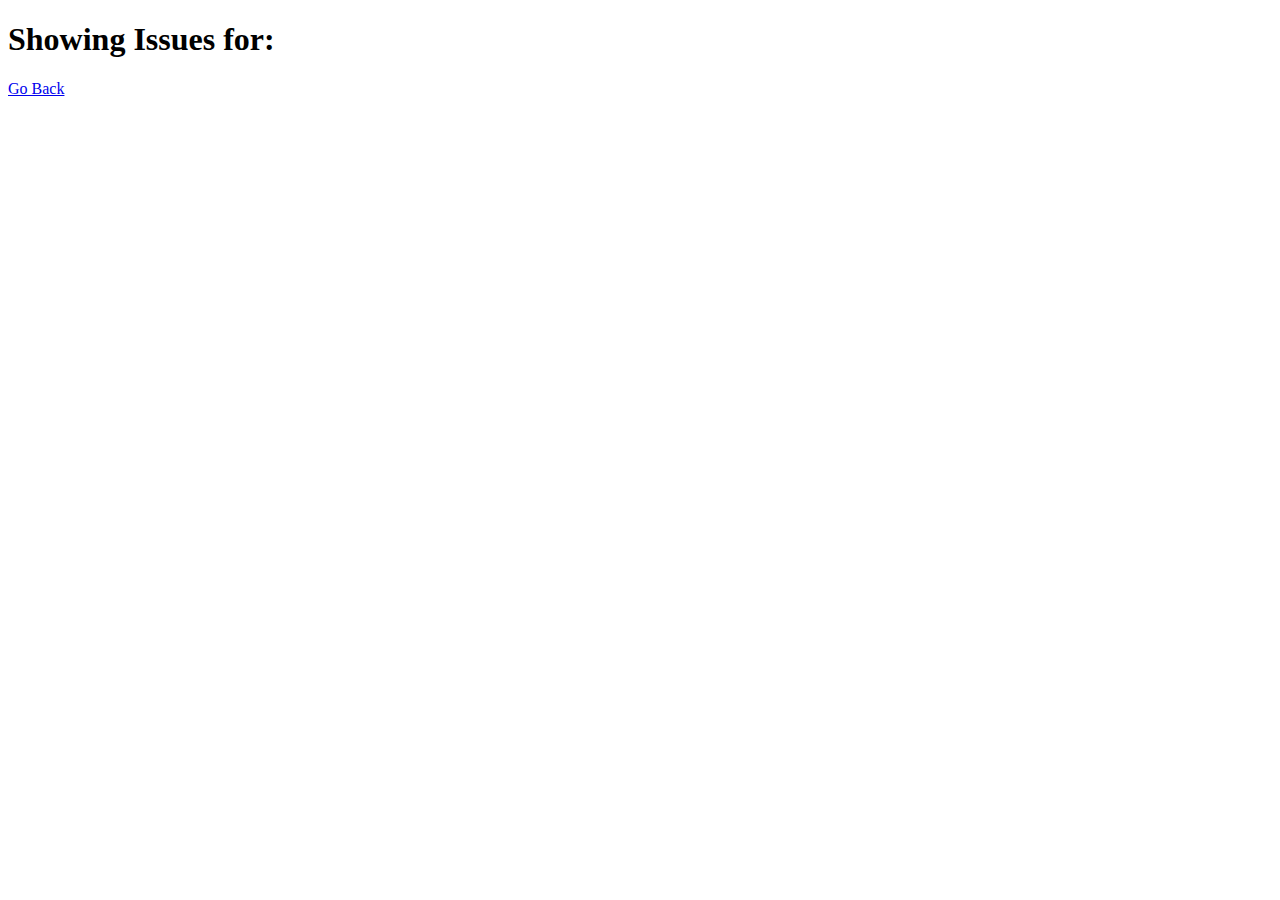
==== single-repo.html @ f5bf2ff4 "updated html and assets" ====
<!DOCTYPE html>
<html lang="en">

<head>
  <meta charset="UTF-8">
  <meta name="viewport" content="width=device-width, initial-scale=1.0">
  <meta http-equiv="X-UA-Compatible" content="ie=edge">
  <link rel="stylesheet" href="./assets/css/style.css" />
  <title>Git it Done</title>
</head>

<body class="flex-column min-100-vh">
  <header class="hero">
    <h1 class="app-title">Showing Issues for: <span id="repo-name"></span></h1>
    
    <div>
      <a href="./index.html" class="btn-back">
        Go Back
      </a>
    </div>
    
  </header>
  
  <main>
  
  </main>

</body>

</html>
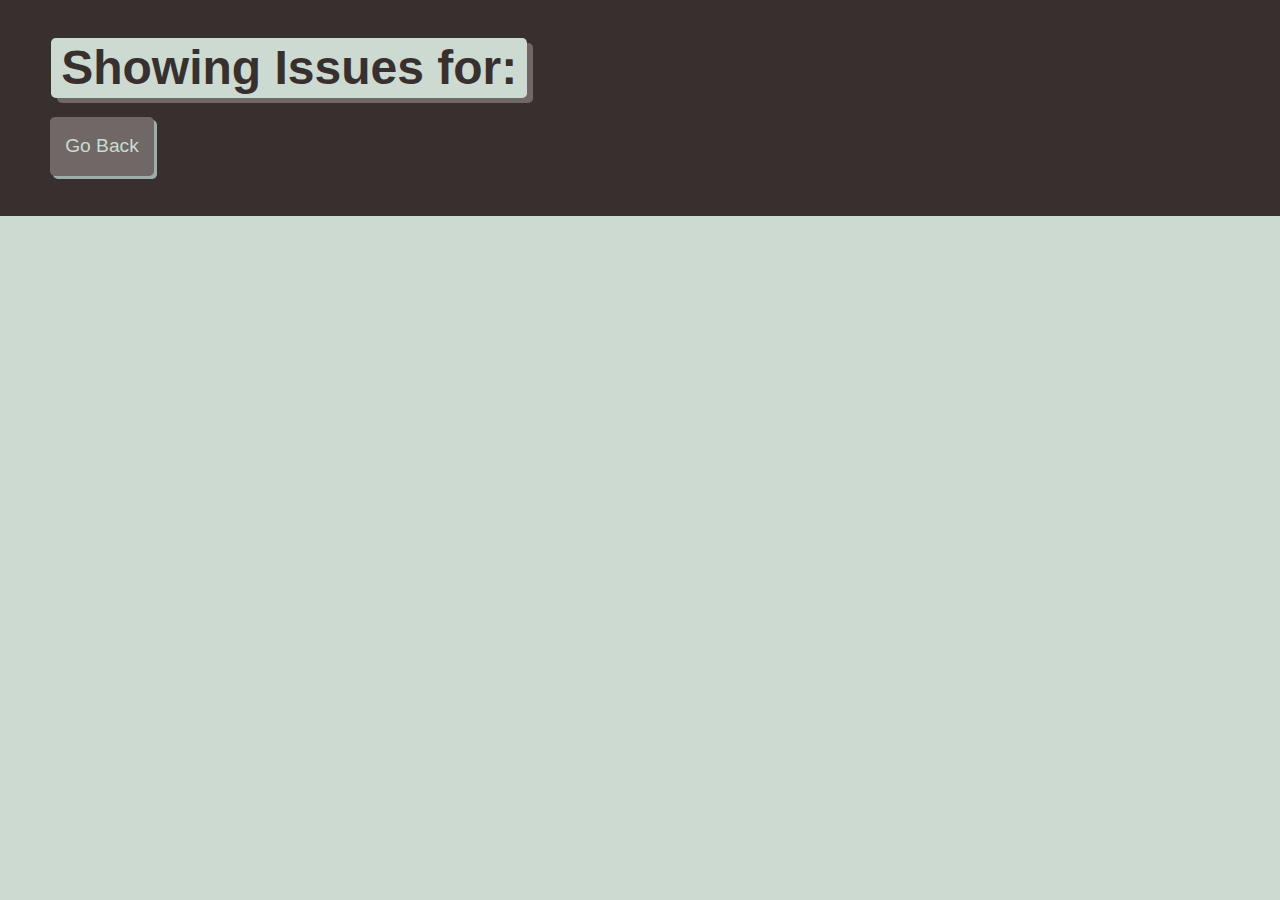
==== commit 61a8bb2e: "updated JS" ====
--- a/single-repo.html
+++ b/single-repo.html
@@ -5,7 +5,7 @@
   <meta charset="UTF-8">
   <meta name="viewport" content="width=device-width, initial-scale=1.0">
   <meta http-equiv="X-UA-Compatible" content="ie=edge">
-  <link rel="stylesheet" href="./assets/css/style.css" />
+  <link rel="stylesheet" href="./assets/style.css" />
   <title>Git it Done</title>
 </head>
 
--- a/assets/style.css
+++ b/assets/style.css
@@ -0,0 +1,504 @@
+:root {
+    --primary: #ccdad1;
+    --secondary: #9caea9;
+    --tertiary: #788585;
+    --light-dark: #6f6866;
+    --dark: #38302e;
+    --border-radius: .3rem;
+  }
+  
+  * {
+    box-sizing: border-box;
+  }
+  
+  body {
+    background-color: var(--primary);
+    margin: 0;
+    padding: 0;
+    font-family: "IBM Plex Sans", sans-serif;
+    color: var(--dark);
+    line-height: 1.5;
+    font-size: 16px;
+  }
+  
+  h1,
+  h2,
+  h3,
+  h4,
+  h5,
+  h6 {
+    font-weight: 700;
+    margin: 0;
+    color: var(--dark);
+    line-height: 1.25;
+  }
+  
+  main {
+    margin: 20px auto;
+    width: 94%;
+  }
+  
+  p {
+    font-size: 1.2rem;
+  }
+  
+   .btn {
+    font-size: 1.3rem;
+    text-decoration:none;
+    padding: 6px 5px;
+    width: 100%;
+    display: block;
+    margin: 5px 0;
+    border-radius: var(--border-radius);
+    color: var(--primary);
+    border: none;
+    outline: none;
+    background-color: var(--light-dark);
+    box-shadow: 3px 3px var(--dark);
+    transform: translate(-1px, -1px);
+  }
+  
+   .btn:hover {
+    color: var(--primary);
+    background-color: var(--tertiary);
+    transform: translate(0, 0);
+    box-shadow: 2px 2px var(--dark);
+  }
+  
+  .btn-inline {
+    display: inline;
+  }
+  
+  .btn-back {
+    border-radius: var(--border-radius);
+    color: var(--primary);
+    border: none;
+    outline: none;
+    background-color: var(--light-dark);
+    box-shadow: 3px 3px var(--secondary);
+    transform: translate(-1px, -1px);
+    display: inline-block;
+    width: auto;
+    margin-top: 20px;
+    padding: 15px;
+    text-decoration: none;
+    font-size: 1.2rem;
+  }
+  
+   .btn-back:hover {
+    color: var(--primary);
+    background-color: var(--tertiary);
+    transform: translate(0, 0);
+    box-shadow: 2px 2px var(--dark);
+  }
+  
+  .hero {
+    padding: 3% 4%;
+    background-color: var(--dark);
+    color: var(--primary);
+  }
+  
+  .hero p {
+    max-width: 75%;
+  }
+  
+  .app-title {
+    font-size: 3rem;
+    background-color: var(--primary);
+    color: var(--dark);
+    padding: 0 10px;
+    display: inline-block;
+    border-radius: var(--border-radius);
+    box-shadow: 6px 5px var(--light-dark);
+  }
+  
+  .list-group {
+    padding: 0;
+    list-style: none;
+  }
+  
+  .list-item {
+    margin-bottom: 10px;
+    padding: 1.5%;
+    border-radius: var(--border-radius);
+    background-color: var(--light-dark);
+    color: var(--primary);
+    text-decoration: none;
+  }
+  
+  .list-item:hover {
+    background-color: var(--dark);
+  }
+  
+  .status-icon {
+    padding: 2px 5px;
+    margin: 0 5px;
+    background-color: rgba(255,255,255, 1);
+    border-radius: var(--border-radius);
+  }
+  
+  .icon-danger {
+    color: rgb(255, 70, 70);
+  }
+  
+  .icon-success {
+    color: rgb(29, 153, 255);
+  }
+  
+  /* CARDS */
+  .card {
+    margin: 0 0 20px 0;
+    border: 3px solid var(--dark);
+    border-radius: var(--border-radius);
+  }
+  
+  .card-header {
+    color: var(--primary);
+    background-color: var(--dark);
+    padding: 2.5%;
+    border-radius: calc(.18rem - 1px) calc(.18rem - 1px) 0 0;
+  }
+  
+  .card-body {
+    padding: 2.5%;
+  }
+  
+  /* FORM */
+  .form-label,
+  .form-input,
+  .form-textarea {
+    display: block;
+  }
+  
+  .form-label {
+    font-size: 1.1rem;
+    margin: 0 0 0 5px;
+  }
+  
+  .form-input {
+    width: 100%;
+    padding: 3%;
+    margin: 5px 0;
+    font-size: 1.2rem;
+    border: 2px solid var(--light-dark);
+    border-radius: var(--border-radius);
+  }
+  
+  /* HEIGHT / WIDTH UTILS */
+  .min-100-vh {
+    min-height: 100vh;
+  }
+  
+  .min-100-vw {
+    min-width: 100vw;
+  }
+  
+  /* FONT UTILS */
+  .text-uppercase {
+    text-transform: uppercase;
+  }
+  
+  
+  /* FLEX CONTENT */
+  .flex-row {
+    display: flex;
+    flex-wrap: wrap;
+  }
+  
+  .flex-column {
+    display: flex;
+    flex-direction: column;
+    flex-wrap: wrap;
+  }
+  
+  .justify-space-between {
+    justify-content: space-between;
+  }
+  
+  .justify-space-around {
+    justify-content: space-around;
+  }
+  
+  .justify-flex-start {
+    justify-content: flex-start
+  }
+  
+  .justify-flex-end {
+    justify-content: flex-end;
+  }
+  
+  .justify-center {
+    justify-content: center;
+  }
+  
+  .align-stretch {
+    align-items: stretch;
+  }
+  
+  .align-end {
+    align-items: flex-end;
+  }
+  
+  .align-center {
+    align-items: center;
+  }
+  
+  .col-auto {
+    flex-grow: 1;
+  }
+  
+  .col-1 {
+    flex: 0 0 calc(100% * 1 / 12 - 2%);
+  }
+  
+  .col-2 {
+    flex: 0 0 calc(100% * 2 / 12 - 2%);
+  }
+  
+  .col-3 {
+    flex: 0 0 calc(100% * 3 / 12 - 2%);
+  }
+  
+  .col-4 {
+    flex: 0 0 calc(100% * 4 / 12 - 2%);
+  }
+  
+  .col-5 {
+    flex: 0 0 calc(100% * 5 / 12 - 2%);
+  }
+  
+  .col-6 {
+    flex: 0 0 calc(100% * 6 / 12 - 2%);
+  }
+  
+  .col-7 {
+    flex: 0 0 calc(100% * 7 / 12 - 2%);
+  }
+  
+  .col-8 {
+    flex: 0 0 calc(100% * 8 / 12 - 2%);
+  }
+  
+  .col-9 {
+    flex: 0 0 calc(100% * 9 / 12 - 2%);
+  }
+  
+  .col-10 {
+    flex: 0 0 calc(100% * 10 / 12 - 2%);
+  }
+  
+  .col-11 {
+    flex: 0 0 calc(100% * 11 / 12 - 2%);
+  }
+  
+  .col-12 {
+    flex: 0 0 100%;
+  }
+  
+  /* col-sm */
+  @media screen and (min-width: 640px) {
+    .col-sm-1 {
+      flex: 0 0 calc(100% * 1 / 12 - 2%);
+    }
+  
+    .col-sm-2 {
+      flex: 0 0 calc(100% * 2 / 12 - 2%);
+    }
+  
+    .col-sm-3 {
+      flex: 0 0 calc(100% * 3 / 12 - 2%);
+    }
+  
+    .col-sm-4 {
+      flex: 0 0 calc(100% * 4 / 12 - 2%);
+    }
+  
+    .col-sm-5 {
+      flex: 0 0 calc(100% * 5 / 12 - 2%);
+    }
+  
+    .col-sm-6 {
+      flex: 0 0 calc(100% * 6 / 12 - 2%);
+    }
+  
+    .col-sm-7 {
+      flex: 0 0 calc(100% * 7 / 12 - 2%);
+    }
+  
+    .col-sm-8 {
+      flex: 0 0 calc(100% * 8 / 12 - 2%);
+    }
+  
+    .col-sm-9 {
+      flex: 0 0 calc(100% * 9 / 12 - 2%);
+    }
+  
+    .col-sm-10 {
+      flex: 0 0 calc(100% * 10 / 12 - 2%);
+    }
+  
+    .col-sm-11 {
+      flex: 0 0 calc(100% * 11 / 12 - 2%);
+    }
+  
+    .col-sm-12 {
+      flex: 0 0 100%;
+    }
+  }
+  
+  
+  /* col-md */
+  @media screen and (min-width: 768px) {
+    .col-md-1 {
+      flex: 0 0 calc(100% * 1 / 12 - 2%);
+    }
+  
+    .col-md-2 {
+      flex: 0 0 calc(100% * 2 / 12 - 2%);
+    }
+  
+    .col-md-3 {
+      flex: 0 0 calc(100% * 3 / 12 - 2%);
+    }
+  
+    .col-md-4 {
+      flex: 0 0 calc(100% * 4 / 12 - 2%);
+    }
+  
+    .col-md-5 {
+      flex: 0 0 calc(100% * 5 / 12 - 2%);
+    }
+  
+    .col-md-6 {
+      flex: 0 0 calc(100% * 6 / 12 - 2%);
+    }
+  
+    .col-md-7 {
+      flex: 0 0 calc(100% * 7 / 12 - 2%);
+    }
+  
+    .col-md-8 {
+      flex: 0 0 calc(100% * 8 / 12 - 2%);
+    }
+  
+    .col-md-9 {
+      flex: 0 0 calc(100% * 9 / 12 - 2%);
+    }
+  
+    .col-md-10 {
+      flex: 0 0 calc(100% * 10 / 12 - 2%);
+    }
+  
+    .col-md-11 {
+      flex: 0 0 calc(100% * 11 / 12 - 2%);
+    }
+  
+    .col-md-12 {
+      flex: 0 0 100%;
+    }
+  }
+  
+  /* col-lg */
+  @media screen and (min-width: 992px) {
+    .col-lg-1 {
+      flex: 0 0 calc(100% * 1 / 12 - 2%);
+    }
+  
+    .col-lg-2 {
+      flex: 0 0 calc(100% * 2 / 12 - 2%);
+    }
+  
+    .col-lg-3 {
+      flex: 0 0 calc(100% * 3 / 12 - 2%);
+    }
+  
+    .col-lg-4 {
+      flex: 0 0 calc(100% * 4 / 12 - 2%);
+    }
+  
+    .col-lg-5 {
+      flex: 0 0 calc(100% * 5 / 12 - 2%);
+    }
+  
+    .col-lg-6 {
+      flex: 0 0 calc(100% * 6 / 12 - 2%);
+    }
+  
+    .col-lg-7 {
+      flex: 0 0 calc(100% * 7 / 12 - 2%);
+    }
+  
+    .col-lg-8 {
+      flex: 0 0 calc(100% * 8 / 12 - 2%);
+    }
+  
+    .col-lg-9 {
+      flex: 0 0 calc(100% * 9 / 12 - 2%);
+    }
+  
+    .col-lg-10 {
+      flex: 0 0 calc(100% * 10 / 12 - 2%);
+    }
+  
+    .col-lg-11 {
+      flex: 0 0 calc(100% * 11 / 12 - 2%);
+    }
+  
+    .col-lg-12 {
+      flex: 0 0 100%;
+    }
+  }
+  
+  /* col-xl */
+  @media screen and (min-width: 1200px) {
+    .col-xl-1 {
+      flex: 0 0 calc(100% * 1 / 12 - 2%);
+    }
+  
+    .col-xl-2 {
+      flex: 0 0 calc(100% * 2 / 12 - 2%);
+    }
+  
+    .col-xl-3 {
+      flex: 0 0 calc(100% * 3 / 12 - 2%);
+    }
+  
+    .col-xl-4 {
+      flex: 0 0 calc(100% * 4 / 12 - 2%);
+    }
+  
+    .col-xl-5 {
+      flex: 0 0 calc(100% * 5 / 12 - 2%);
+    }
+  
+    .col-xl-6 {
+      flex: 0 0 calc(100% * 6 / 12 - 2%);
+    }
+  
+    .col-xl-7 {
+      flex: 0 0 calc(100% * 7 / 12 - 2%);
+    }
+  
+    .col-xl-8 {
+      flex: 0 0 calc(100% * 8 / 12 - 2%);
+    }
+  
+    .col-xl-9 {
+      flex: 0 0 calc(100% * 9 / 12 - 2%);
+    }
+  
+    .col-xl-10 {
+      flex: 0 0 calc(100% * 10 / 12 - 2%);
+    }
+  
+    .col-xl-11 {
+      flex: 0 0 calc(100% * 11 / 12 - 2%);
+    }
+  
+    .col-xl-12 {
+      flex: 0 0 100%;
+    }
+  }
+  
+  
+  